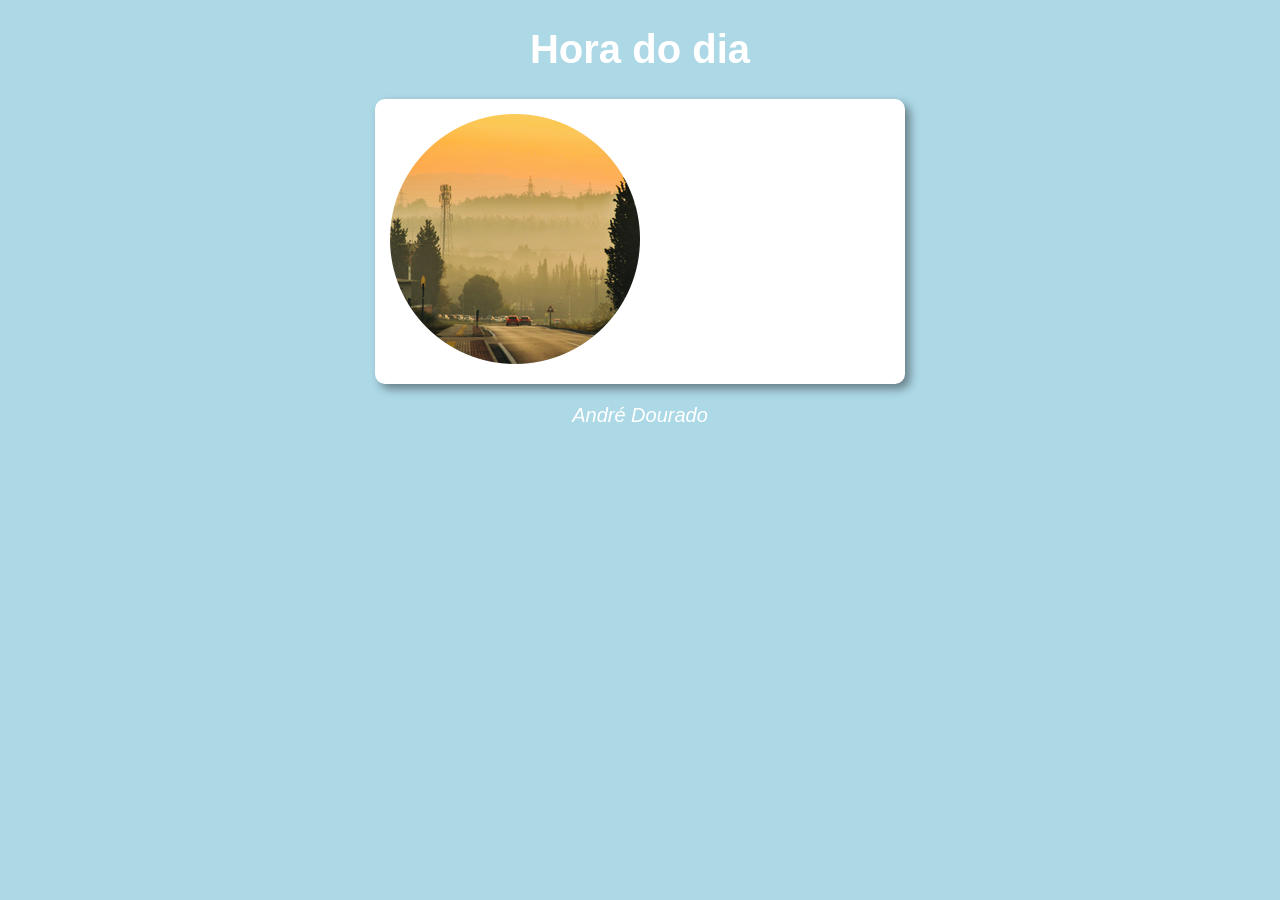
==== Módulo D/Exercicio-horario-do-dia/index.html @ bfa05c37 "upload" ====
<!DOCTYPE html>
<html lang="pt-br">
<head>
    <meta charset="UTF-8">
    <meta name="viewport" content="width=device-width, initial-scale=1.0">
    <title>Hora do dia</title>
    <link rel="stylesheet" href="style.css">
</head>
<body onload="caregar()">
    <header>
        <h1>Hora do dia</h1>
    </header>
    <section>
        <div id="msg">
       
        </div>
        <div id="foto">
            <img id='imagem' src="fotos/foto-estrada-250.png" alt="foto do dia">
        </div>
    </section>
    <footer>
    <p>André Dourado</p>        
    </footer>
    <script src="script.js"></script>
</body>
</html>
---- Módulo D/Exercicio-horario-do-dia/style.css ----
body{
    background-color: lightblue;
    font: normal 15pt arial;
}
header{
    color: white;
    text-align: center;

}
section{
    background-color: white;
    border-radius: 10px;
    padding: 15px;
    width: 500px;
    margin: auto;
    box-shadow: 5px 5px 10px rgba(0, 0, 0, 0.41);
}

footer{
    color: white;
    text-align: center;
    font-style:italic;
}
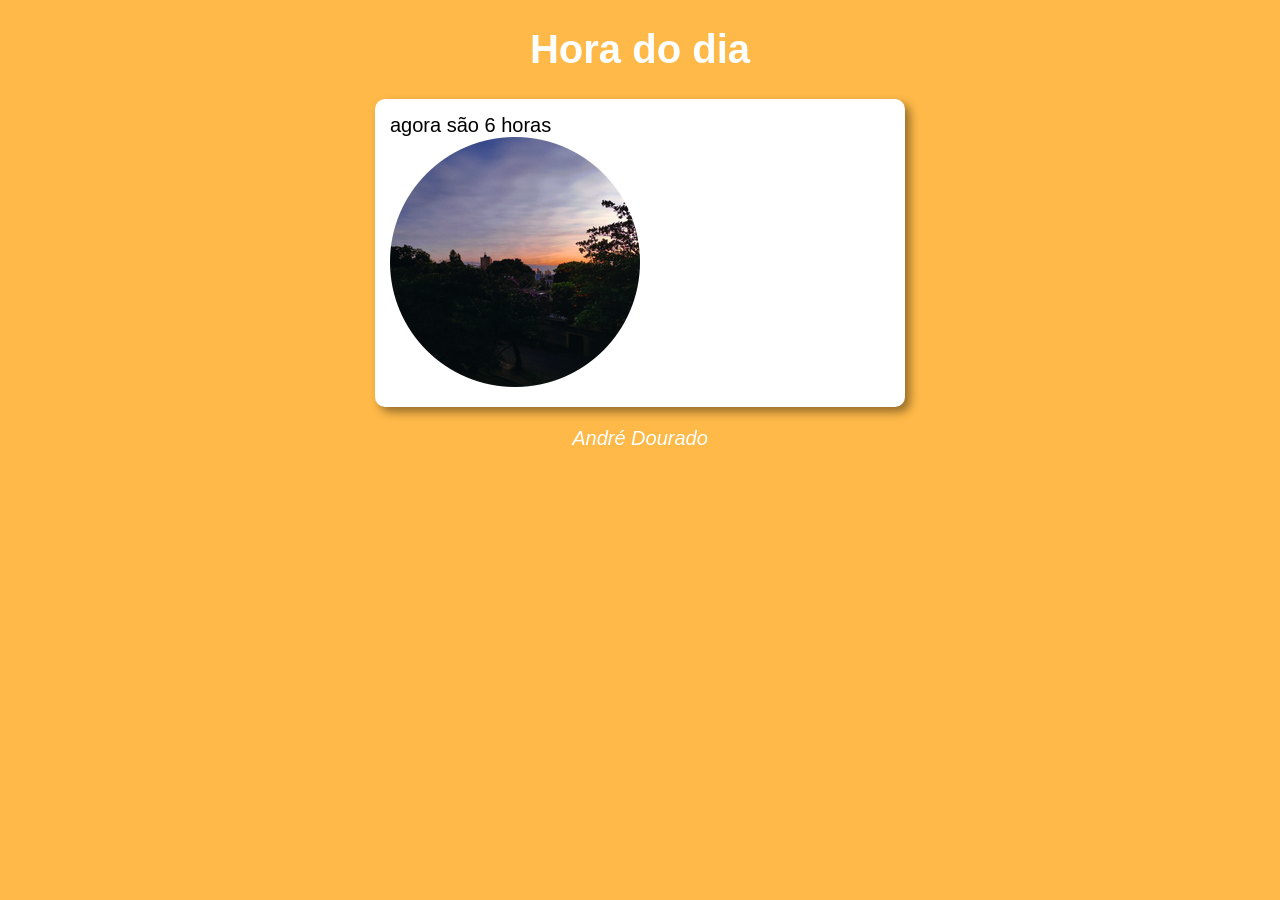
==== commit 68b9d154: "update" ====
--- a/Módulo D/Exercicio-horario-do-dia/index.html
+++ b/Módulo D/Exercicio-horario-do-dia/index.html
@@ -6,7 +6,7 @@
     <title>Hora do dia</title>
     <link rel="stylesheet" href="style.css">
 </head>
-<body onload="caregar()">
+<body onload="carregar()">
     <header>
         <h1>Hora do dia</h1>
     </header>
